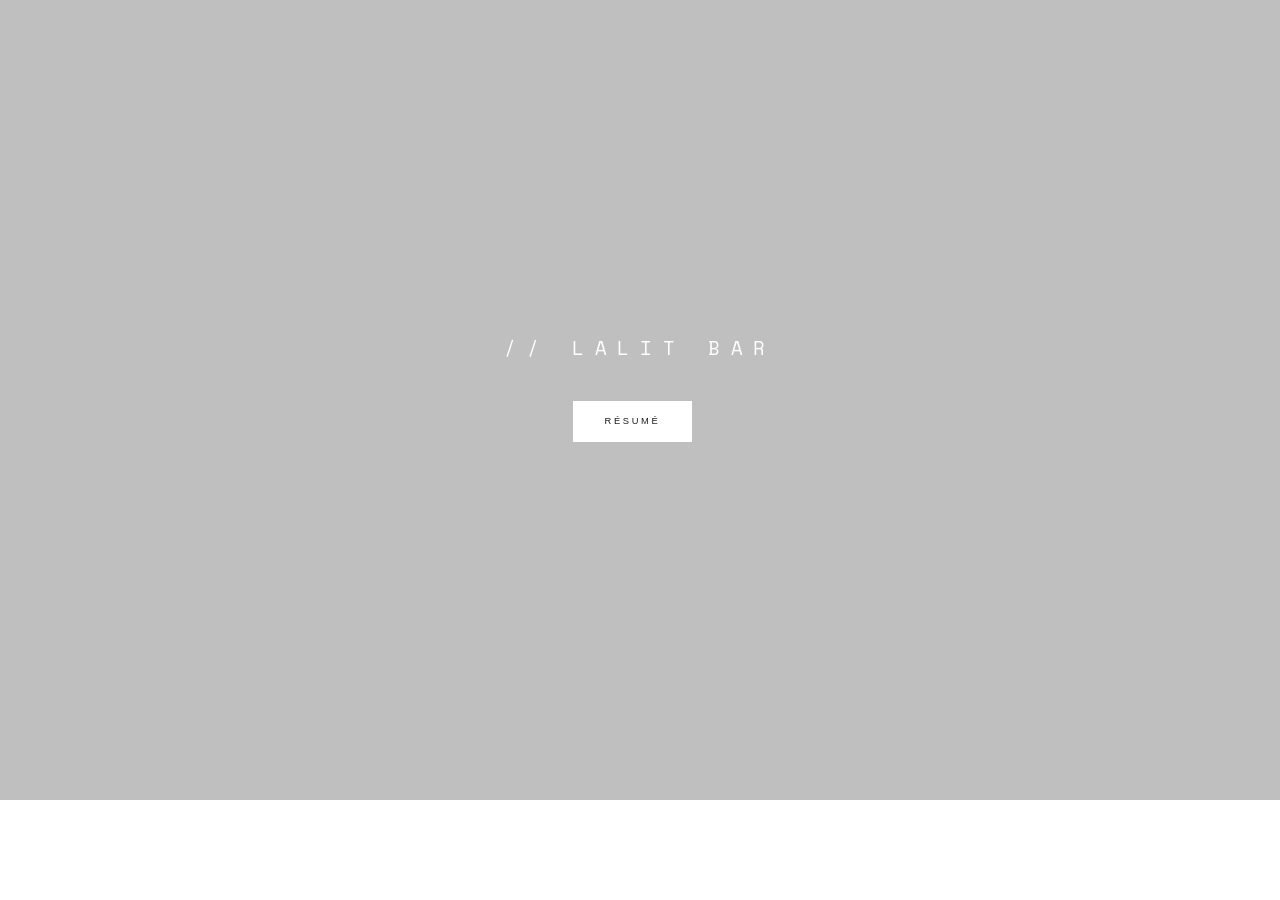
==== index.html @ c3c84954 "Update index.html" ====
<!DOCTYPE html>
<html lang="en">
   <head>
      <meta charset="utf-8">
      <meta http-equiv="X-UA-Compatible" content="IE=edge">
      <meta name="viewport" content="width=device-width, initial-scale=1">
      <!-- The above 3 meta tags *must* come first in the head; any other head content must come *after* these tags -->
      <title>Lalit Bar</title>
      <!-- Bootstrap -->
      <link href="css/bootstrap.min.css" rel="stylesheet">
      <!-- Owl Carousel CSS -->
      <link rel="stylesheet" href="css/owl.carousel.min.css">
      <link rel="stylesheet" href="css/owl.theme.default.min.css">
      <!-- Main CSS -->
      <link href="css/main.css" rel="stylesheet">
      <!-- Font-Awesome CSs -->
      <link rel="stylesheet" href="css/font-awesome.min.css">
      <!-- ION-ICONS CSS -->
      <link rel="stylesheet" href="css/ionicons.min.css">
      <!-- NORMALIZE CSS -->
      <link rel="stylesheet" href="css/normalize.css">
      <!-- Magnific Popup CSS -->
      <link rel="stylesheet" href="css/magnific-popup.css">
      <!-- Google Fonts -->
      <link href="https://fonts.googleapis.com/css?family=Roboto:300,400,700" rel="stylesheet">
      <link href="https://fonts.googleapis.com/css?family=Space+Mono:400,700" rel="stylesheet">
      <!-- HTML5 shim and Respond.js for IE8 support of HTML5 elements and media queries -->
      <!-- WARNING: Respond.js doesn't work if you view the page via file:// -->
      <!--[if lt IE 9]>
      <script src="https://oss.maxcdn.com/html5shiv/3.7.2/html5shiv.min.js"></script>
      <script src="https://oss.maxcdn.com/respond/1.4.2/respond.min.js"></script>
      <![endif]-->
   </head>

   <body>
      <!-- Jumbotron Section --> 
      <div class="jumbotron">
         <div class="container">
            <div class="row">
               <div class="col-md-12 col-sm-12 col-xs-12 text-center">
                  <div class="headline">
                     <h2>// LALIT BAR</h2>
                     <a class="btn btn-default" href = "Résumé - Lalit Bar.pdf" role="button">Résumé</a>
                  </div>
               </div>
            </div>
         </div>
      </div>

      <script src="js/jquery-3.2.1.min.js"></script>
      <script src="js/jquery.waypoints.min.js"></script>
      <script src="js/bootstrap.min.js"></script>
      <script src="js/jquery.magnific-popup.min.js"></script>
      <script src="js/owl.carousel.min.js"></script>
      <script src="js/main.js"></script>
   </body>
</html>
---- css/main.css ----
/* ------------------------------------------ */
/*             TABLE OF CONTENTS
/* ------------------------------------------ */
/*   01 - GENERAL SETTINGS SECTION  */
/*   02 - TYPOGRAPHY SECTION  */
/*   03 - JUMBOTRON SECTION  */
/*   04 - NAVIGATION SECTION */
/*   05 - ABOUT SECTION */
/*   07 - SERVICES SECTION */
/*   08 - SKILLS SECTION */
/*   09 - PORTFOLIO SECTION */
/*   10 - ITEM ONE SECTION */
/*   11 - ITEM TWO SECTION */
/*   12 - ITEM THREE SECTION */
/*   13 - TESTIMONIALS SECTION */
/*   14 - CONTACT SECTION */
/*   15 - FOOTER SECTION */
/*   16 - CONTACT SECTION */
/*   17 - SINGLE-PROJECT ONE SECTION */
/*   18 - SINGLE-PROJECT TWO SECTION */
/*   19 - SINGLE-PROJECT THREE SECTION */
/*   20 - RESPONSIVE SECTION */




/******** GENERAL SETTINGS SECTION START ********/


.no-padding {
    padding: 0;
}

/******** TYPOGRAPHY SECTION START ********/

h1, h2, h3, h4, h5, h6 {
    font-weight: 400;
    font-family: 'Space Mono', monospace;
}


p {
    font-family: 'Roboto', sans-serif;
    font-weight: 300;
    color: #455a64;
}


/******** JUMBOTRON SECTION START ********/

.jumbotron {
	background: url('../img/placeholderbg.jpg') no-repeat center center;
	background-size: cover;
    background-attachment: fixed; 
	width: auto;
	min-height: 800px;
    background-color: #1b1b1b;
    margin: 0;
}

.jumbotron h2 {
    font-size: 14pt;
    text-align: center;
    margin-top: 290px;
    letter-spacing: 8pt;
    color: #fff;
}

.jumbotron .btn-default {
    border-radius: 0px;
    border: 0px;
    padding: 14px 32px;
    background-color: #fff; 
    color: #1b1b1b;
    text-transform: uppercase;
    font-size: 7pt;
    letter-spacing: 2pt;
    margin-top: 27px;
    margin-right: 15px;
}

/******** NAVIGATION SECTION START ********/

#sidebar {
    background: #151718;
    width: 200px;
    height: 100%;
    display: block;
    position: absolute;
    left: -200px;
    top: 0px;
    transition: left 0.4s linear;
    position: fixed;
    z-index: 1000;
}

#sidebar.visible {
    left: 0px;
    transition: left 0.4s linear;
}

#sidebar-btn {
    display: inline-block;
    vertical-align: middle;
    width: 30px;
    height: 15px;
    cursor: pointer;
    position: absolute;
    top: 60px;
    right: -60px;
}

#sidebar-btn span {
    height: 2px;
    width: 30px;
    background: #898989;
    margin-bottom: 5px;
    display: block;
}

ul {
    margin: 0px;
    padding: 0px;
}

ul li {
    list-style: none;
}


#sidebar ul li a {
    font-family: 'Lato', sans-serif;
    font-size: 8pt;
    letter-spacing: 2pt;
    color: #fff;
    border-bottom: 1px solid #111;
    display: block;
    padding: 12px;
    text-decoration: none;
    padding-top: 50px;
    margin-right: 40px; 
}

#sidebar ul li a:hover {
    -webkit-transition: all 0.6s ease-in;
    -moz-transition: all 0.6s ease-in;
    -ms-transition: all 0.6s ease-in;
    -o-transition: all 0.6s ease-in;
    transition: all 0.6s ease-in;
    color: #707070;
}


/******** ABOUT SECTION START ********/

.about {
    margin-top: 0px;
}

.about .main-text {
    height: auto;
    background-color: #fff;
}

.about .main-text .links {
    padding: 0;
    margin-left: 50px;
    margin-top: 30px;
    padding-bottom: 200px;
}

.about .main-text ul li {
    display: inline-block;
    margin-left: 20px;
}

.about .main-text ul li .fa {
    font-size: 14pt;
    color: #9e9e9e;
}

.about h2 {
    margin: 0 auto;
    margin-left: 70px;
    padding-top: 240px;
    color: #1b1b1b;
    font-size: 14pt;
    letter-spacing: 3pt;
}

.about p {
    font-size: 10pt;
    letter-spacing: 1pt;
    line-height: 16pt;
    text-align: justify;
    margin: 0 auto;
    margin-left: 70px;
    margin-right: 70px;
    padding-top: 30px;
}

.about .image-bg {
    background: url('../img/placeholderbg.jpg') no-repeat center center;
    position: relative;
    background-size: cover;
    height: 700px;
}

/******** SERVICES SECTION START ********/

.service {
    margin-top: 0px;
}

.service .main-text {
    height: auto;
    background-color: #fff;
}

.service h2 {
    margin: 0 auto;
    margin-left: 70px;
    padding-top: 70px;
    color: #1b1b1b;
    font-size: 14pt;
    letter-spacing: 3pt;
}

.service h4 {
    margin-top: 30px;
    font-size: 12pt;
    letter-spacing: 1pt;
}

.service .service-wrap {
    margin-top: 20px;
    margin-left: 70px;
    margin-right: 70px;
}

.service .service-wrap .fa {
    margin-top: 20px;
    font-size: 20pt;
    color: #455a64;
}

.service p {
    margin-top: 20px;
    font-size: 10pt;
    letter-spacing: 1pt;
    line-height: 16pt;
    text-align: justify;
}

.service .image-bg {
    background: url('../img/placeholderbg.jpg') no-repeat center center;
    position: relative;
    background-size: cover;
    background-color: #fbf9f4;
    height: 700px;
}

/******** SKILLS SECTION START ********/

.set {
    padding-top: 50px;
    margin-left: 70px;
    margin-right: 70px;
}


.single_progress_bar .progress {
    height: 2px;
    margin-bottom: 30px;
    overflow: hidden;
    background-color: #9e9e9e;
    border-radius: 0px;
    -webkit-box-shadow: inset 0 1px 2px rgba(0,0,0,.1);
    box-shadow: inset 0 1px 2px rgba(0,0,0,.1);
}

.single_progress_bar .progress-bar {
    background-color: #fff;
}

.single_progress_bar h2{
    color: #fff;
    font-size: 12px;
    font-weight: 400;
    letter-spacing: 1pt;
    margin-bottom: 20px;
    margin-left: 0px;
}

/******** PROTFOLIO SECTION START ********/

.work {
    margin-top: 0px;
}

.work .main-text {
    height: auto;
    background-color: #fff;
    
}

.work h2 {
    margin: 0 auto;
    margin-left: 70px;
    padding-top: 250px;
    color: #1b1b1b;
    font-size: 14pt;
    letter-spacing: 3pt;
}

.work p {
    font-size: 10pt;
    letter-spacing: 2pt;
    line-height: 16pt;
    text-align: justify;
    margin: 0 auto;
    margin-left: 70px;
    margin-right: 70px;
    margin-bottom: 250px;
    padding-top: 30px;
}

 /******** ITEM ONE SECTION START ********/

.item-one .overlay h3 {
    margin-top: 330px;
    color: #fff;
    font-size: 12pt;
    letter-spacing: 2pt;
}

.item-one .overlay h3:hover {
    -webkit-transition: all 0.6s ease-in;
    -moz-transition: all 0.6s ease-in;
    -ms-transition: all 0.6s ease-in;
    -o-transition: all 0.6s ease-in;
    transition: all 0.6s ease-in;
    color: #707070;
}

.item-one .overlay {
    position: absolute;
    background: #222;
    color: #ffffff;
    width: 100%;
    height: 100%;
    opacity: 0;
    transition: all 0.6s ease-in-out;
}

.item-one .overlay:hover {
    opacity: 0.7;
}

.item-one .overlay a {
    text-decoration: none;
}

.work .item-one {
    background: url('../img/placeholderbg.jpg') no-repeat center center;
    background-size: cover;
    height: 700px;
}

/******** ITEM TWO SECTION START ********/

.item-two .overlay h3 {
    margin-top: 330px;
    color: #fff;
    font-size: 12pt;
    letter-spacing: 2pt;
}

.item-two .overlay h3:hover {
    -webkit-transition: all 0.6s ease-in;
    -moz-transition: all 0.6s ease-in;
    -ms-transition: all 0.6s ease-in;
    -o-transition: all 0.6s ease-in;
    transition: all 0.6s ease-in;
    color: #707070;
}

.item-two .overlay {
    position: absolute;
    background: #222;
    color: #ffffff;
    width: 100%;
    height: 100%;
    opacity: 0;
    transition: all 0.6s ease-in-out;
}

.item-two .overlay:hover {
    opacity: 0.7;
}

.item-two .overlay a {
    text-decoration: none;
}

.work .item-two {
    background: url('../img/placeholderbg.jpg') no-repeat center center;
    background-size: cover;
    height: 700px;
}

/******** ITEM THREE SECTION START ********/

.item-three .overlay h3 {
    margin-top: 330px;
    color: #fff;
    font-size: 12pt;
    letter-spacing: 2pt;
}

.item-three .overlay h3:hover {
    -webkit-transition: all 0.6s ease-in;
    -moz-transition: all 0.6s ease-in;
    -ms-transition: all 0.6s ease-in;
    -o-transition: all 0.6s ease-in;
    transition: all 0.6s ease-in;
    color: #707070;
}

.item-three .overlay {
    position: absolute;
    background: #222;
    color: #ffffff;
    width: 100%;
    height: 100%;
    opacity: 0;
    transition: all 0.6s ease-in-out;
}

.item-three .overlay:hover {
    opacity: 0.7;
}

.item-three .overlay a {
    text-decoration: none;
}

.work .item-three {
    background: url('../img/placeholderbg.jpg') no-repeat center center;
    background-size: cover;
    height: 700px;
}

/******** TESTIMONIALS SECTION START ********/

.review {
    margin-top: 0px;
}

.review .main-text {
    height: auto;
    background-color: #fff;
    margin-bottom: 100px;
}

.review h2 {
    margin: 0 auto;
    margin-left: 70px;
    padding-top: 80px;
    color: #1b1b1b;
    font-size: 14pt;
    letter-spacing: 3pt;
}

.review h4 {
    margin-top: 20px;
    font-size: 12pt;
    letter-spacing: 1pt;
}

.review .user-wrap {
    margin-top: 50px;
    margin-left: 70px;
    margin-right: 70px;
}

.review .user-wrap img {
    border-radius: 180px;
    width: 90px;
    height: 90px;
}

.review p {
    margin-top: 20px;
    font-size: 10pt;
    letter-spacing: 1pt;
    line-height: 16pt;
    text-align: justify;
}

.review .item {
    margin-top: 280px;
    margin-left: 40px;
    margin-right: 40px;
}

.review .image-bg {
    background-color: #fafafa;
    height: 700px;
}

/******** CONTACT SECTION START ********/

.contact {
    margin-top: 0px;
}

.contact .main-text {
    height: 700px;
    background-color: #fff;
}

.contact h2 {
    margin: 0 auto;
    margin-left: 70px;
    padding-top: 80px;
    color: #1b1b1b;
    font-size: 14pt;
    letter-spacing: 3pt;
}

.contact h4 {
    font-size: 12pt;
    letter-spacing: 1pt;
}

.contact p {
    font-size: 10pt;
    letter-spacing: 2pt;
    line-height: 16pt;
    text-align: justify;
    margin: 0 auto;
}

.contact a {
    text-decoration: none;
}

.contact .contact-wrap {
    margin-top: 40px;
    margin-left: 70px;
    margin-right: 70px;
}

.contact .contact-wrap .fa {
    margin-top: 20px;
    font-size: 20pt;
}

.contact .image-bg {
    background: url('../img/placeholderbg.jpg') no-repeat center center;
    background-size: cover;
    height: 700px;
}

/******** FOOTER SECTION START ********/

footer {
    background-color: #1b1b1b;
}

footer h4 {
    font-size: 8pt;
    letter-spacing: 2pt;
    margin: 50px auto;
    color: #fff;
}

/******** SINGLE-PROJECT ONE SECTION START ********/

.head {
    width: auto;
    min-height: 600px;
    background-color: #fff;
}

.head h2 {
    font-size: 14pt;
    font-weight: 400;
    text-align: center;
    margin-top: 270px;
    letter-spacing: 8pt;
    color: #1b1b1b;
}

.text h4 {
    font-size: 12pt;
    letter-spacing: 2pt;
}

.text {
    margin: 280px 100px;
}

.text span {
    font-weight: 700;
}

.text p {
    font-size: 12pt;
    letter-spacing: 1pt;
    line-height: 20pt;
    text-align: justify;
}

.button {
    margin-top: 0px;
}

.button h3 {
    padding-top: 30px;
    padding-bottom: 30px;
    font-size: 12pt;
    letter-spacing: 2pt;
    color: #1b1b1b;
}

.button a {
    text-decoration: none;
}

.button .home, .next {
    width: auto;
    height: auto;
     
}

/******** SINGLE-PROJECT TWO SECTION START ********/

.head-two {
    background: url('../img/placeholderbg.jpg') no-repeat center center;
    background-size: cover;
    background-attachment: fixed; 
    width: auto;
    min-height: 800px;
    background-color: #1b1b1b;
    margin: 0;
}

.head-two h2 {
    font-size: 14pt;
    text-align: center;
    margin-top: 360px;
    letter-spacing: 8pt;
    color: #fff;
}

.info-two .client-info {
    margin-top: 200px;
}

.info-two .client-info span {
    font-weight: 700;
}

.info-text {
    margin-top: 60px;
    margin-bottom: 200px;
}

.text-two span {
    font-weight: 700;
}

.text-two p {
    font-size: 11pt;
    letter-spacing: 1pt;
    line-height: 18pt;
    text-align: justify;
}

.items {
    margin: 0;
}

.img-wrap-two {
    margin: 0 auto;
}

.item-wrap {
    margin-top: 0px;
    width: auto;
    height: auto;
    background-color: #1b1b1b; 
}

.item-wrap .title {
    font-size: 12pt;
    letter-spacing: 4pt;
    text-align: center;
    margin-top: 80px;
    margin-bottom: 80px;
    color: #fff;
}

/* overlay at start */
.mfp-fade.mfp-bg {
  opacity: 0;

  -webkit-transition: all 0.5s ease-out;
  -moz-transition: all 0.5s ease-out;
  transition: all 0.5s ease-out;
}
/* overlay animate in */
.mfp-fade.mfp-bg.mfp-ready {
  opacity: 0.8;
}
/* overlay animate out */
.mfp-fade.mfp-bg.mfp-removing {
  opacity: 0;
}

/* content at start */
.mfp-fade.mfp-wrap .mfp-content {
  opacity: 0;

  -webkit-transition: all 0.15s ease-out;
  -moz-transition: all 0.15s ease-out;
  transition: all 0.15s ease-out;
}
/* content animate it */
.mfp-fade.mfp-wrap.mfp-ready .mfp-content {
  opacity: 1;
}
/* content animate out */
.mfp-fade.mfp-wrap.mfp-removing .mfp-content {
  opacity: 0;
}

/******** SINGLE-PROJECT THREE SECTION START ********/

.head-three {
    background: url('../img/placeholderbg.jpg') no-repeat center center;
    background-size: cover;
    background-attachment: fixed; 
    width: auto;
    min-height: 800px;
    background-color: #1b1b1b;
    margin: 0;
}

.head-three h2 {
    font-size: 14pt;
    text-align: center;
    margin-top: 360px;
    letter-spacing: 8pt;
    color: #fff;
}

.info-three {
    margin-top: 180px;
    margin-bottom: 180px;
}

.info-three .fa {
    font-size: 28pt;
    margin-top: 10px;
    color: #455a64;
}

.info-three h4 {
    font-size: 10pt;
    letter-spacing: 1pt;
    margin-top: 20px; 
}

.info-three p {
     margin-top: 10px;
     font-size: 10pt;
     font-weight: 300;
     color: #455a64;
     letter-spacing: 1px;
     line-height: 15pt;
}

.img-wrap-three {
    background: #de6161; 
    background: -webkit-linear-gradient(to right, #2657eb, #de6161); 
    background: linear-gradient(to right, #2657eb, #de6161);
    padding-top: 100px;
    padding-bottom: 100px;
     
}

/******** RESPONSIVE SECTION START ********/

    @media only screen and (max-width : 1200px) {
        .img-wrap-three .col-xs-12 {
            margin-bottom: 40px;
        }
        .info-three .col-xs-12 {
            margin-bottom: 40px;
        }
        .service h2 {
            padding-top: 40px;
        }
        .review .main-text {
            margin-bottom: 60px;
        }
        .set {
            padding-top: 120px;
        }
    }

    @media only screen and (max-width : 768px) {

        .work .main-text {
            margin-bottom: 150px;
        }
        .work .col-md-4 {
            margin-top: 30px;
        }
        .menu-btn .fa {
            margin-top: 25px;
            margin-left: 40px;
        }
        .text {
            margin: 180px 20px;   
        }
        .text-three {
            margin: 55px 20px;
        }
        .img-wrap-three .col-sm-6 {
            margin-bottom: 25px;
        }
        .img-wrap-three .col-xs-12 {
            margin-bottom: 25px;
        }
        .set {
            padding-top: 120px;
        }
    }

    @media only screen and (max-width : 480px) {
        
        .about h2, .service h2, .review h2, .work h2, .contact h2 {
            margin-left: 30px;
        }
        .about p, .set, .service .service-wrap, .work p, .review .user-wrap, .contact .contact-wrap {
            margin-left: 30px;
            margin-right: 30px;
        }
        .about .main-text .links {
            margin-left: 10px;
        }
        .work .main-text {
            margin-bottom: 150px;
        }
        .work .col-md-4 {
            margin-top: 30px;
        }
        .menu-btn .fa {
            margin-top: 25px;
            margin-left: 40px;
        }
        .text {
            margin: 180px 20px;   
        }
        .info-two {
            margin-left: 20px;
            margin-right: 20px;
        }
        .text-two {
            margin-left: 20px;
            margin-right: 20px;
        }
        .img-wrap-three .col-xs-12 {
            margin-bottom: 25px;
        }
        .set {
            padding-top: 120px;
        }
    }
 
    @media only screen and (max-width : 320px) {
        .about h2, .service h2, .review h2, .work h2, .contact h2 {
            margin-left: 30px;
        }
        .about p, .set, .service .service-wrap, .work p, .review .user-wrap, .contact .contact-wrap {
            margin-left: 30px;
            margin-right: 30px;
        }
        .about .main-text .links {
            margin-left: 10px;
        }
        .work .col-md-4 {
            margin-top: 30px;
        }
        .menu-btn .fa {
            margin-top: 25px;
            margin-left: 300px;
        }
        .text {
            margin: 180px 20px;    
        }
        .info-two {
            margin-left: 20px;
            margin-right: 20px;
        }
        .text-two {
            margin-left: 20px;
            margin-right: 20px;
        }
        .img-wrap-three .col-xs-12 {
            margin-bottom: 25px;
        }
        .set {
            padding-top: 120px;
        }
    }
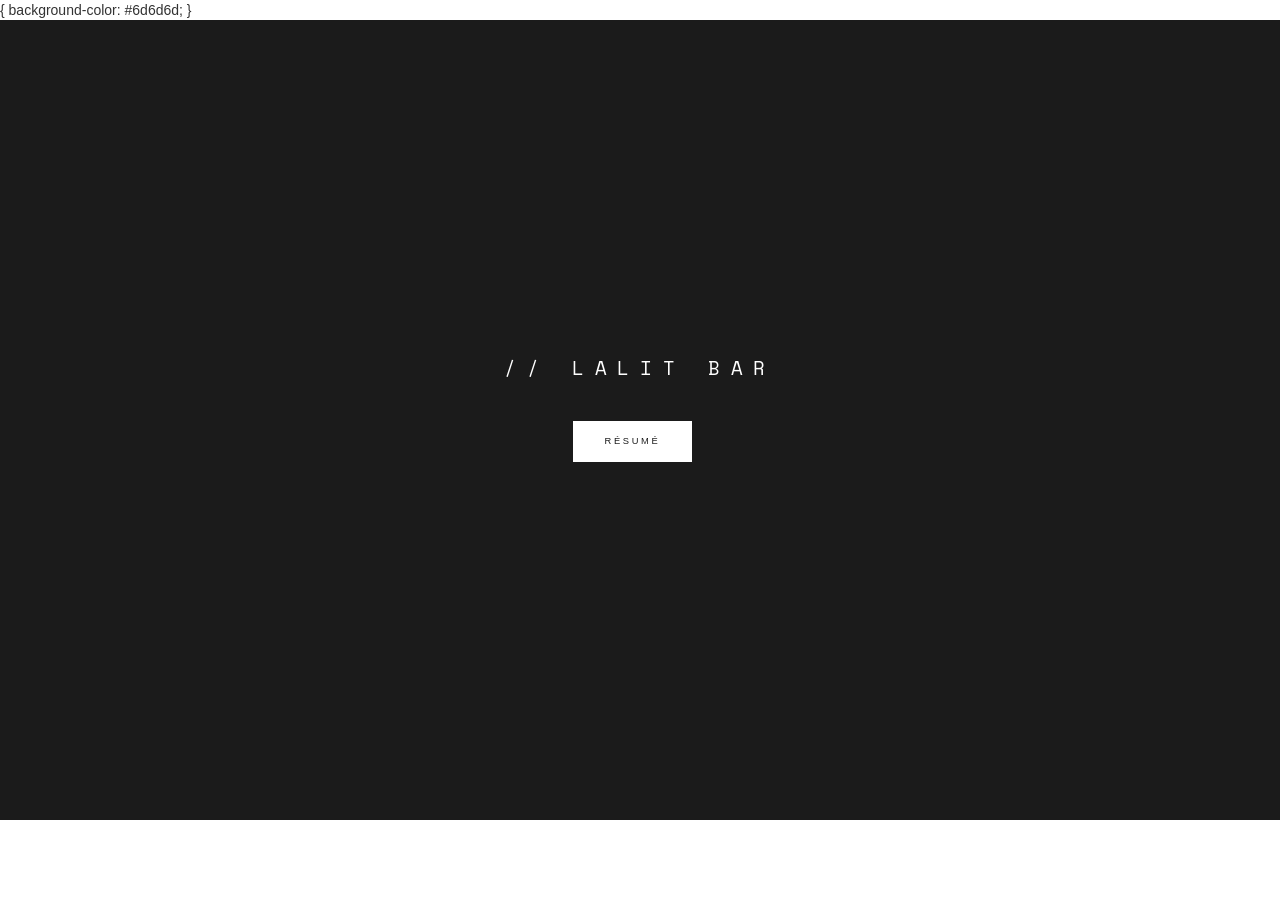
==== commit 10daed24: "Update index.html" ====
--- a/index.html
+++ b/index.html
@@ -33,6 +33,9 @@
    </head>
 
    <body>
+      {
+      background-color: #6d6d6d;
+      }
       <!-- Jumbotron Section --> 
       <div class="jumbotron">
          <div class="container">
--- a/css/main.css
+++ b/css/main.css
@@ -26,7 +26,6 @@
 
 /******** GENERAL SETTINGS SECTION START ********/
 
-
 .no-padding {
     padding: 0;
 }
@@ -49,7 +48,7 @@
 /******** JUMBOTRON SECTION START ********/
 
 .jumbotron {
-	background: url('../img/placeholderbg.jpg') no-repeat center center;
+	/* background: url('../img/placeholderbg.jpg') no-repeat center center; */
 	background-size: cover;
     background-attachment: fixed; 
 	width: auto;
@@ -917,4 +916,4 @@
         .set {
             padding-top: 120px;
         }
-    }+    }
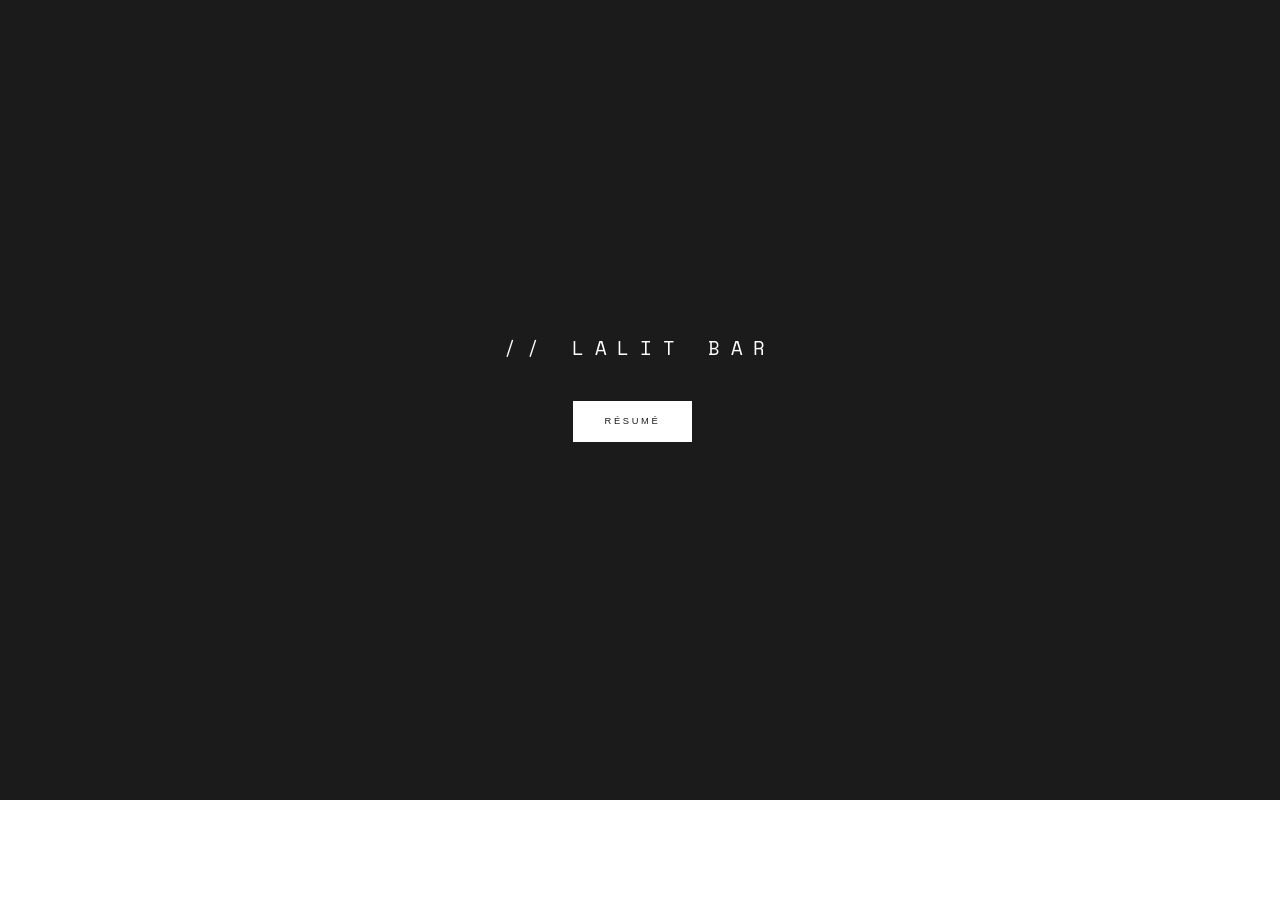
==== commit 4fc557f6: "Update index.html" ====
--- a/index.html
+++ b/index.html
@@ -33,9 +33,12 @@
    </head>
 
    <body>
+      <style>
       {
       background-color: #6d6d6d;
       }
+      </style>
+      
       <!-- Jumbotron Section --> 
       <div class="jumbotron">
          <div class="container">
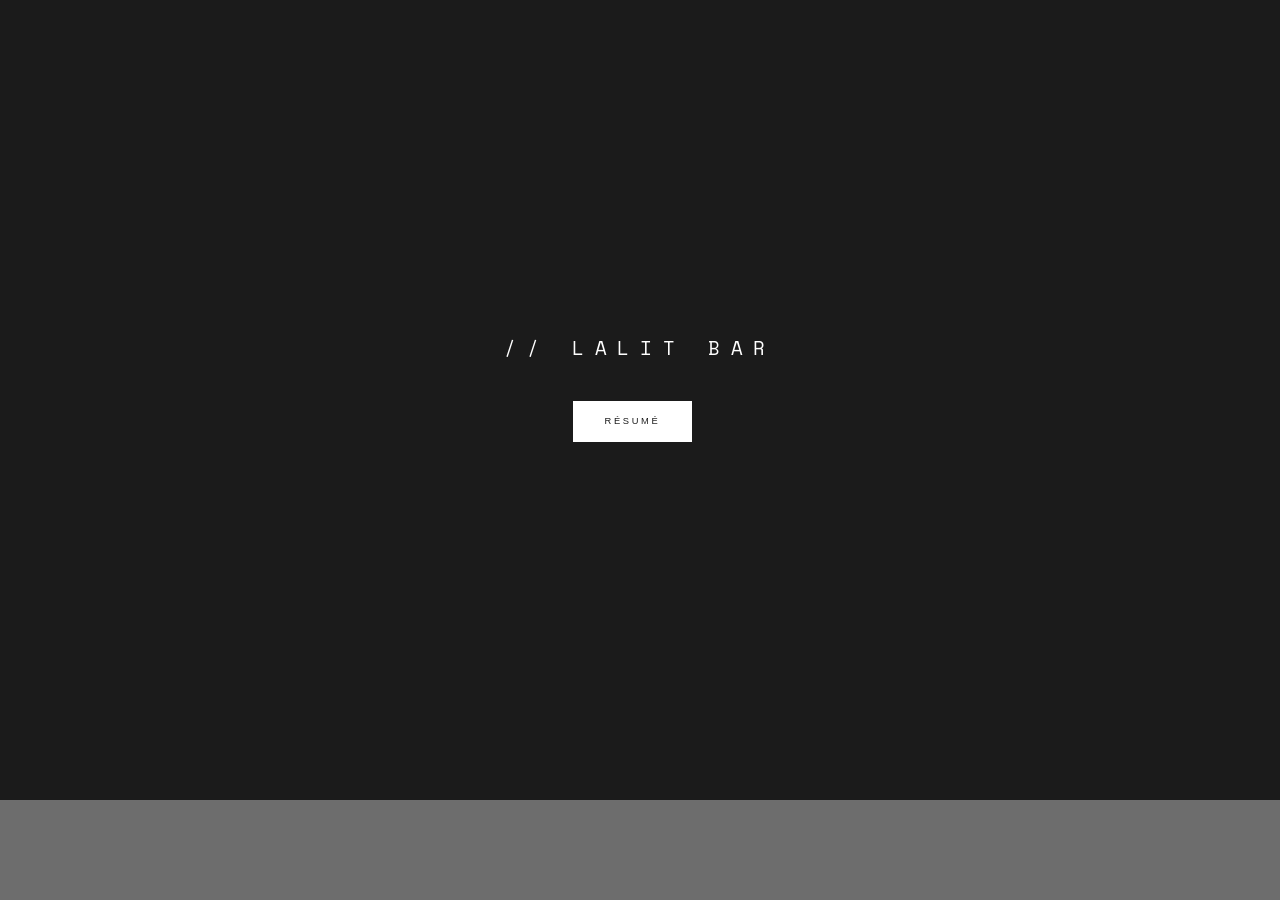
==== commit 805bf476: "Update index.html" ====
--- a/index.html
+++ b/index.html
@@ -34,6 +34,7 @@
 
    <body>
       <style>
+      body
       {
       background-color: #6d6d6d;
       }
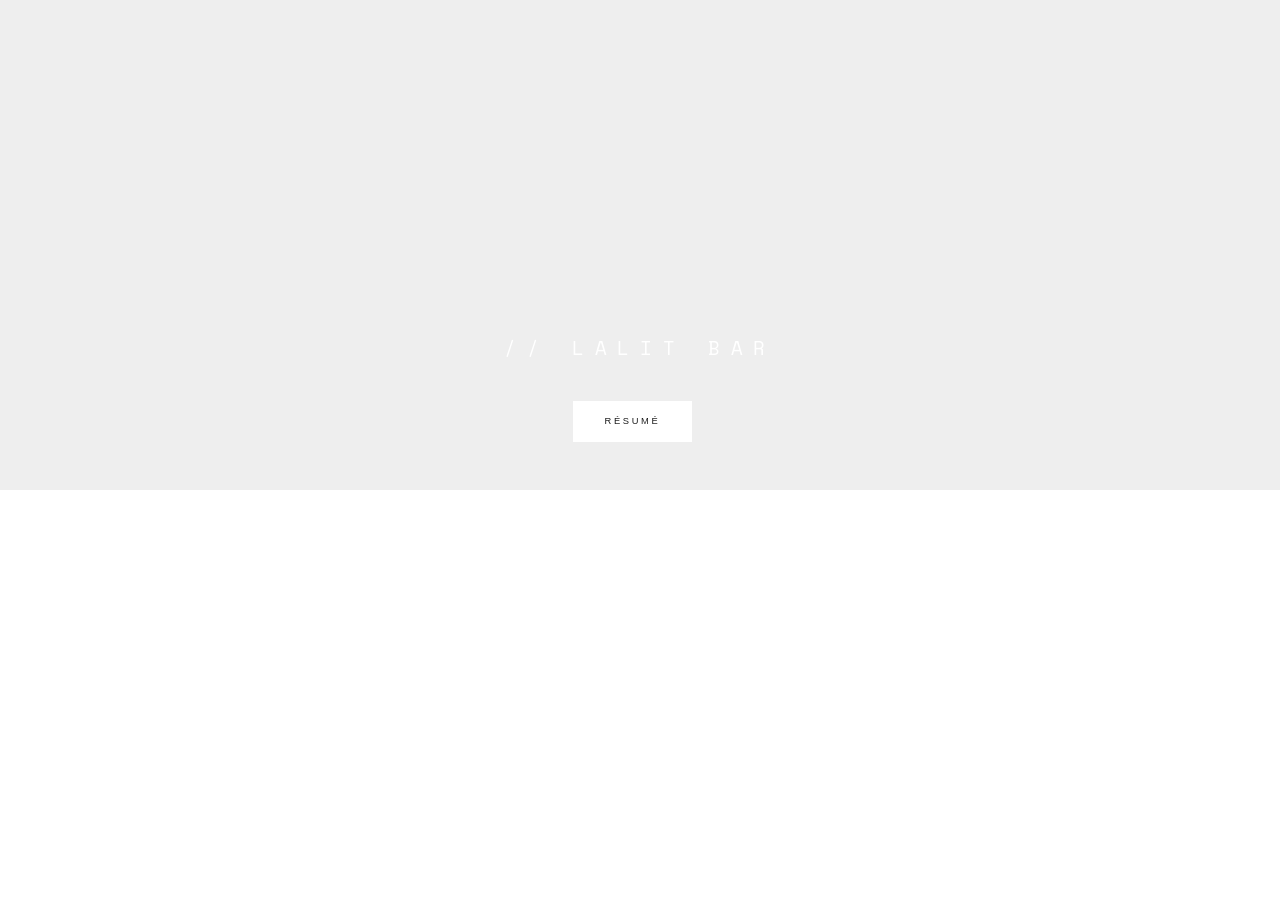
==== commit d247a980: "Update index.html" ====
--- a/index.html
+++ b/index.html
@@ -33,13 +33,6 @@
    </head>
 
    <body>
-      <style>
-      body
-      {
-      background-color: #6d6d6d;
-      }
-      </style>
-      
       <!-- Jumbotron Section --> 
       <div class="jumbotron">
          <div class="container">
--- a/css/main.css
+++ b/css/main.css
@@ -52,8 +52,8 @@
 	background-size: cover;
     background-attachment: fixed; 
 	width: auto;
-	min-height: 800px;
-    background-color: #1b1b1b;
+	/*min-height: 800px;
+    background-color: #1b1b1b;*/
     margin: 0;
 }
 
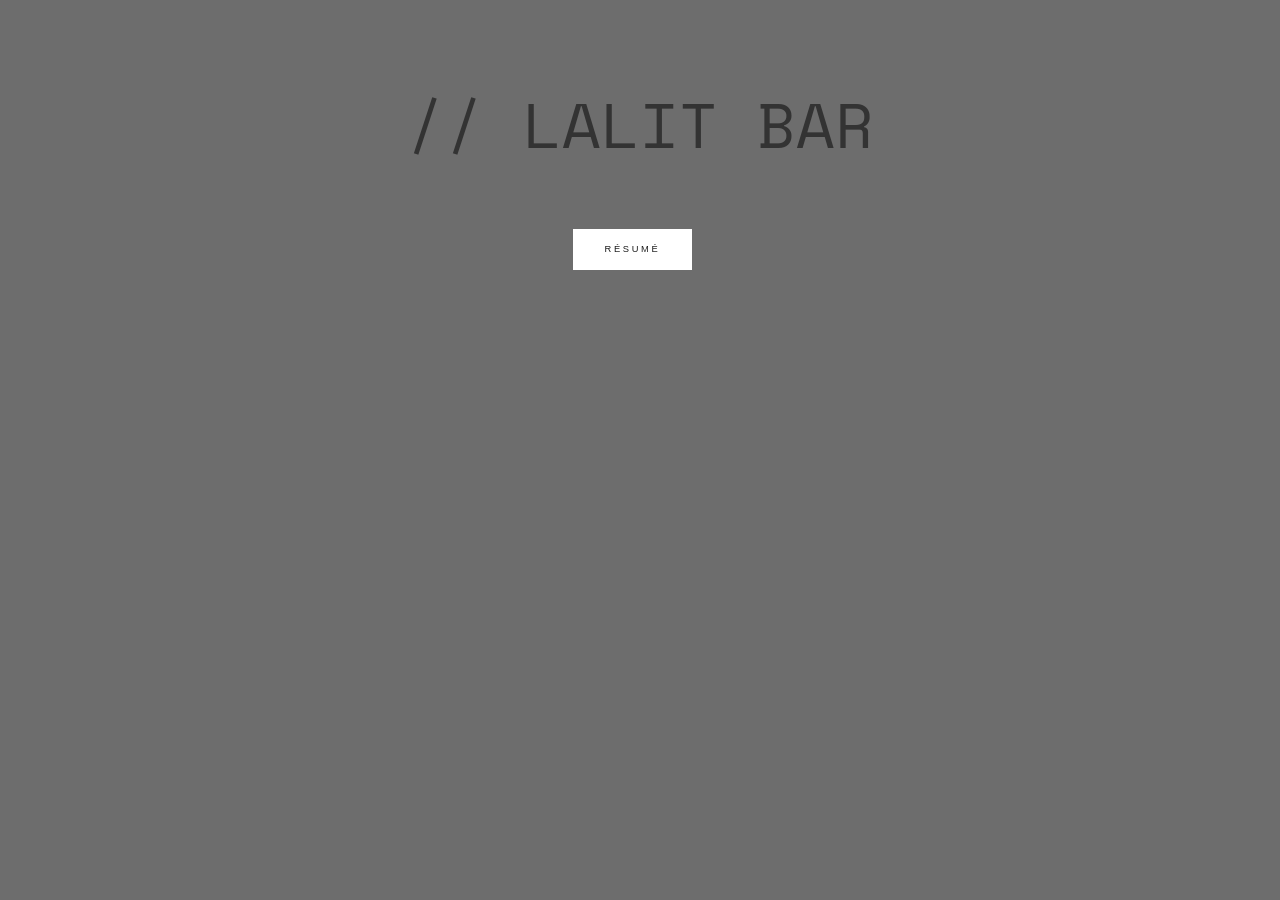
==== commit 75976805: "Update index.html" ====
--- a/index.html
+++ b/index.html
@@ -39,7 +39,7 @@
             <div class="row">
                <div class="col-md-12 col-sm-12 col-xs-12 text-center">
                   <div class="headline">
-                     <h2>// LALIT BAR</h2>
+                     <h1>// LALIT BAR</h1>
                      <a class="btn btn-default" href = "Résumé - Lalit Bar.pdf" role="button">Résumé</a>
                   </div>
                </div>
--- a/css/main.css
+++ b/css/main.css
@@ -25,6 +25,10 @@
 
 
 /******** GENERAL SETTINGS SECTION START ********/
+body
+{
+	background-color: #6d6d6d;
+}
 
 .no-padding {
     padding: 0;
@@ -50,11 +54,11 @@
 .jumbotron {
 	/* background: url('../img/placeholderbg.jpg') no-repeat center center; */
 	background-size: cover;
-    background-attachment: fixed; 
+	background-attachment: fixed; 
 	width: auto;
-	/*min-height: 800px;
-    background-color: #1b1b1b;*/
-    margin: 0;
+	/*min-height: 800px;*/
+	background-color: #6d6d6d;
+	margin: 0;
 }
 
 .jumbotron h2 {
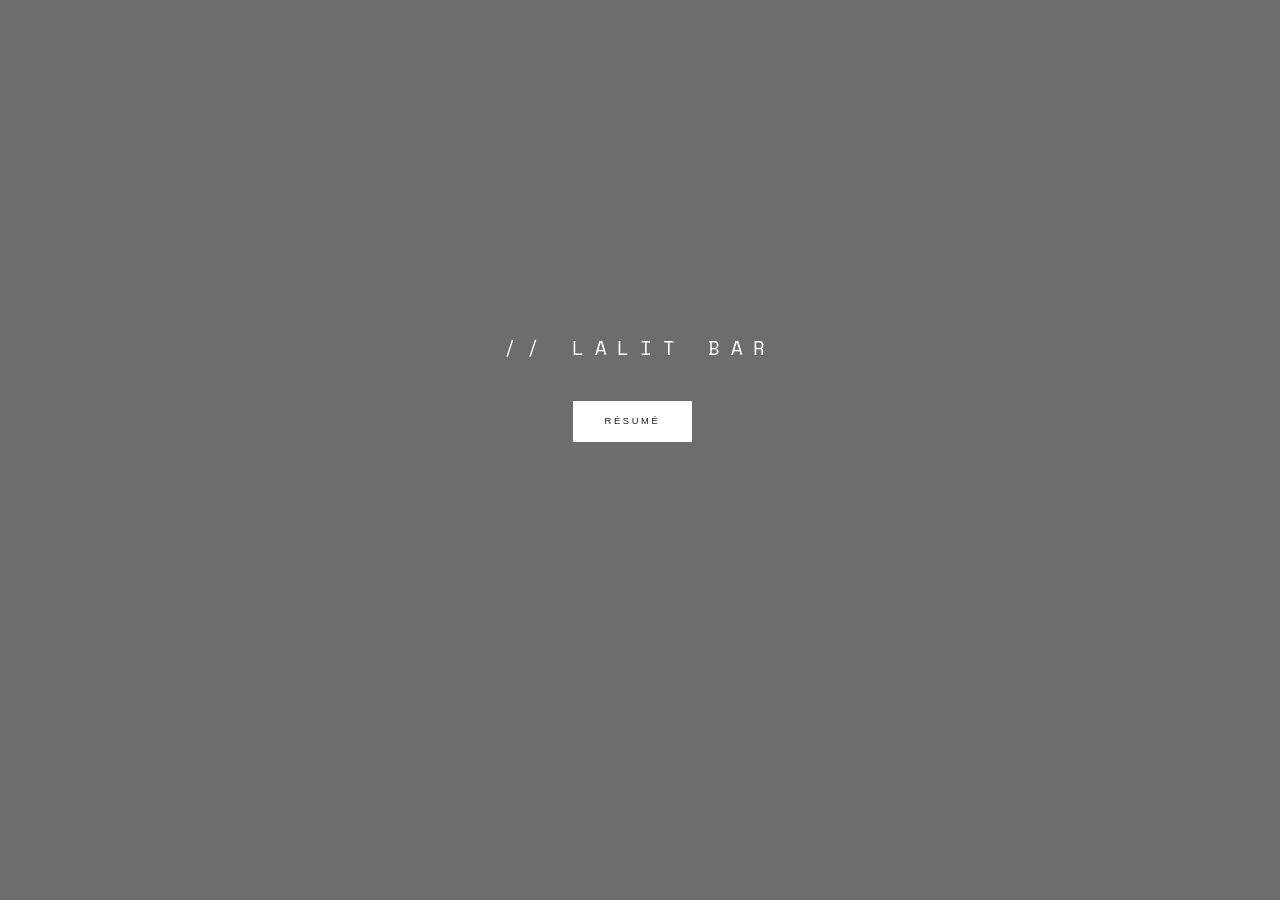
==== commit ba11aabb: "Update index.html" ====
--- a/index.html
+++ b/index.html
@@ -39,7 +39,7 @@
             <div class="row">
                <div class="col-md-12 col-sm-12 col-xs-12 text-center">
                   <div class="headline">
-                     <h1>// LALIT BAR</h1>
+                     <h2>// LALIT BAR</h2>
                      <a class="btn btn-default" href = "Résumé - Lalit Bar.pdf" role="button">Résumé</a>
                   </div>
                </div>
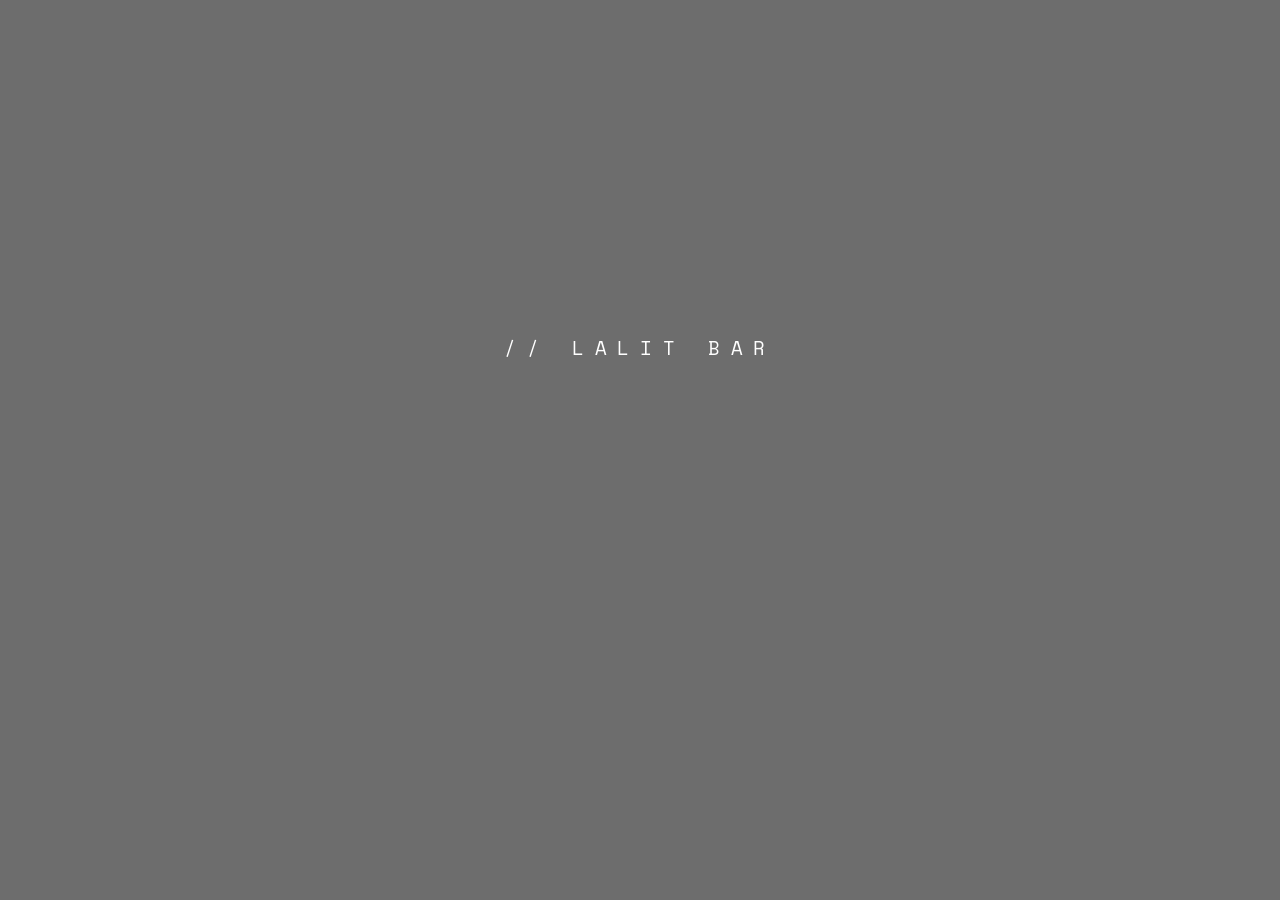
==== commit fabcb320: "Update index.html" ====
--- a/index.html
+++ b/index.html
@@ -40,7 +40,7 @@
                <div class="col-md-12 col-sm-12 col-xs-12 text-center">
                   <div class="headline">
                      <h2>// LALIT BAR</h2>
-                     <a class="btn btn-default" href = "Résumé - Lalit Bar.pdf" role="button">Résumé</a>
+<!--                      <a class="btn btn-default" href = "Résumé - Lalit Bar.pdf" role="button">Résumé</a> -->
                   </div>
                </div>
             </div>
